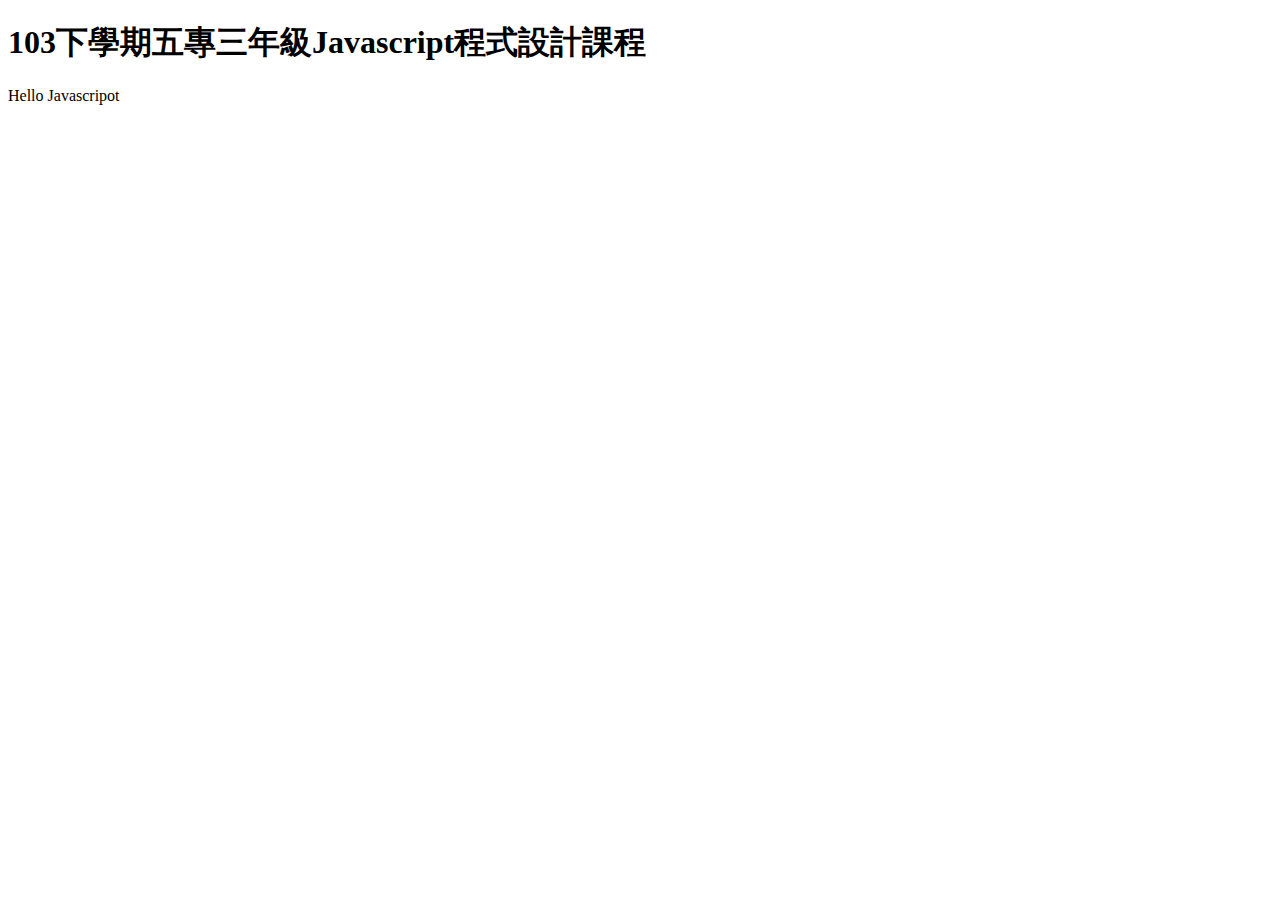
==== index.html @ 56801da7 "新增 index.html 檔案，包含基本的 HTML 結構與內容" ====
<!DOCTYPE html>
<html lang="en">
<head>
    <meta charset="UTF-8">
    <meta name="viewport" content="width=device-width, initial-scale=1.0">
    <title>Javascript程式設計範例</title>
</head>
<body>
    <h1>103下學期五專三年級Javascript程式設計課程</h1>
    <p>Hello Javascripot</p>
</body>
</html>
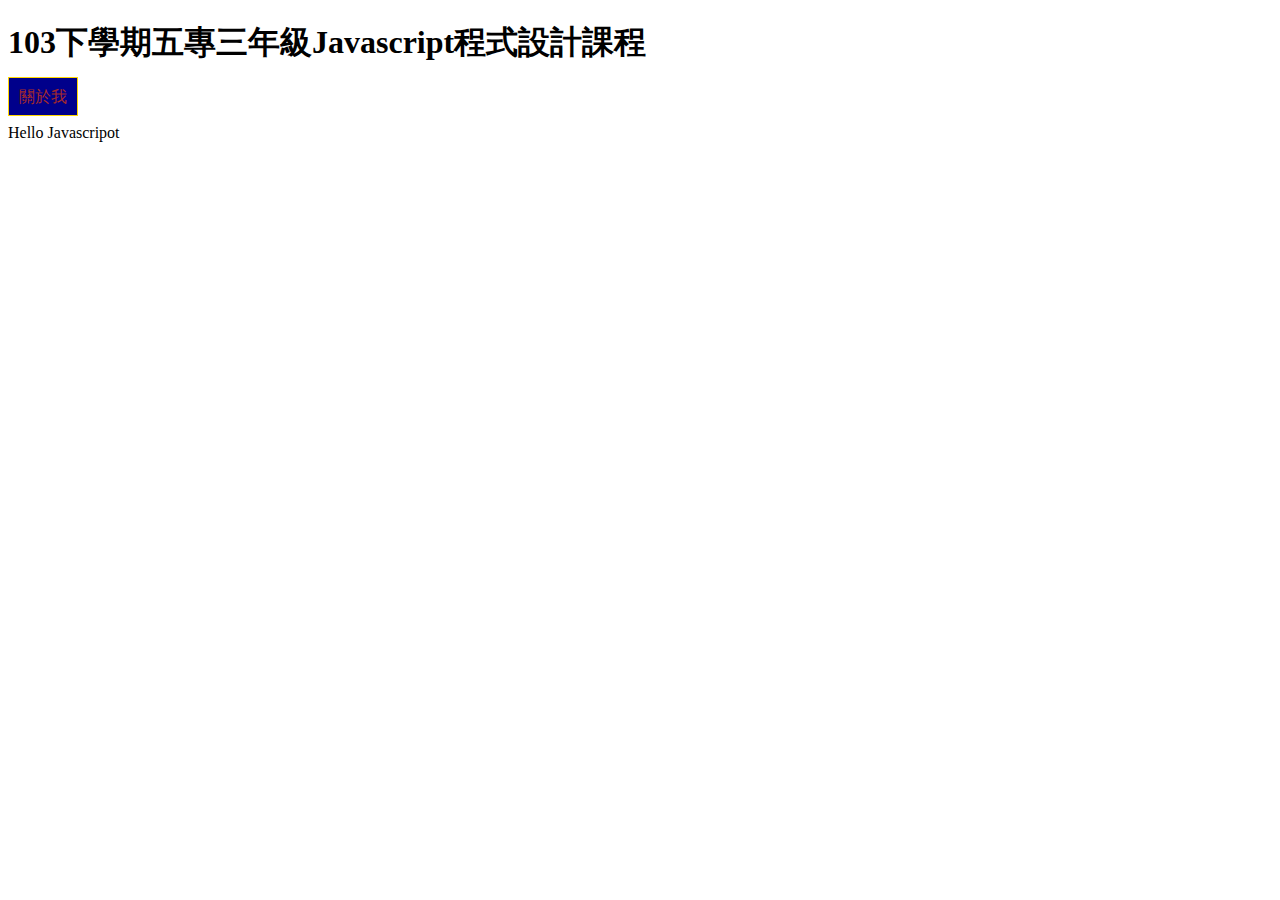
==== commit 87a5dbe0: "新增 about.html 檔案，並在 index.html 中新增關於我的廉潔與樣式" ====
--- a/index.html
+++ b/index.html
@@ -4,9 +4,25 @@
     <meta charset="UTF-8">
     <meta name="viewport" content="width=device-width, initial-scale=1.0">
     <title>Javascript程式設計範例</title>
+    <style>
+        a{
+            color: white;
+            background-color: darkblue;
+            text-decoration: none;
+            padding: 10px;
+            border: 1px solid gold;
+        }
+        a:link{
+            color: brown;
+        }
+        a:visited{
+            color: green;
+        }
+    </style>
 </head>
 <body>
     <h1>103下學期五專三年級Javascript程式設計課程</h1>
+    <a href="about.html">關於我</a>
     <p>Hello Javascripot</p>
 </body>
 </html>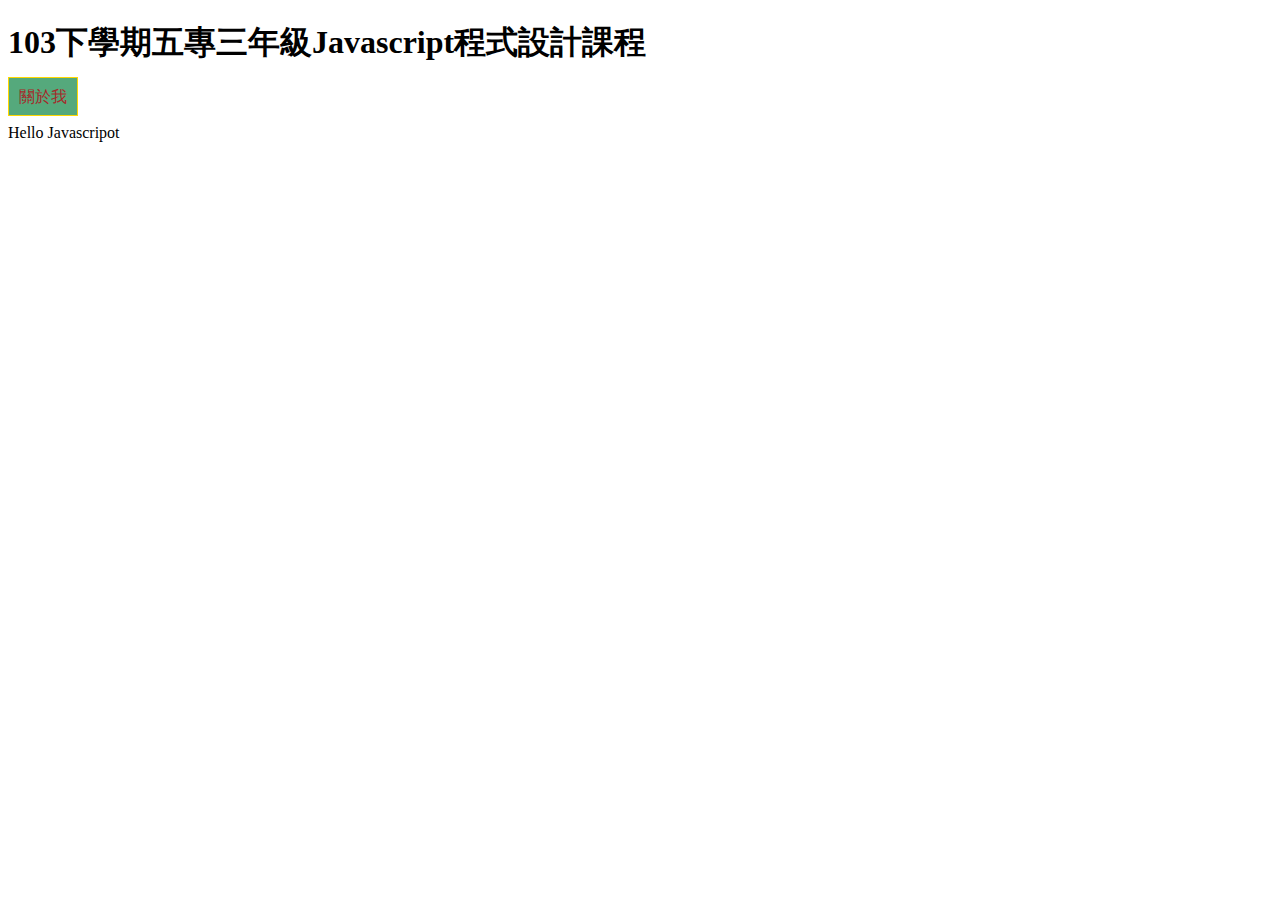
==== commit eeee696c: "在 about.html 中新增圖片，並調整 index.html 中連結的顏色與背景色" ====
--- a/index.html
+++ b/index.html
@@ -6,17 +6,14 @@
     <title>Javascript程式設計範例</title>
     <style>
         a{
-            color: white;
-            background-color: darkblue;
+            color: rgb(15, 83, 7);
+            background-color: rgb(85, 169, 124);
             text-decoration: none;
             padding: 10px;
             border: 1px solid gold;
         }
         a:link{
             color: brown;
-        }
-        a:visited{
-            color: green;
         }
     </style>
 </head>
